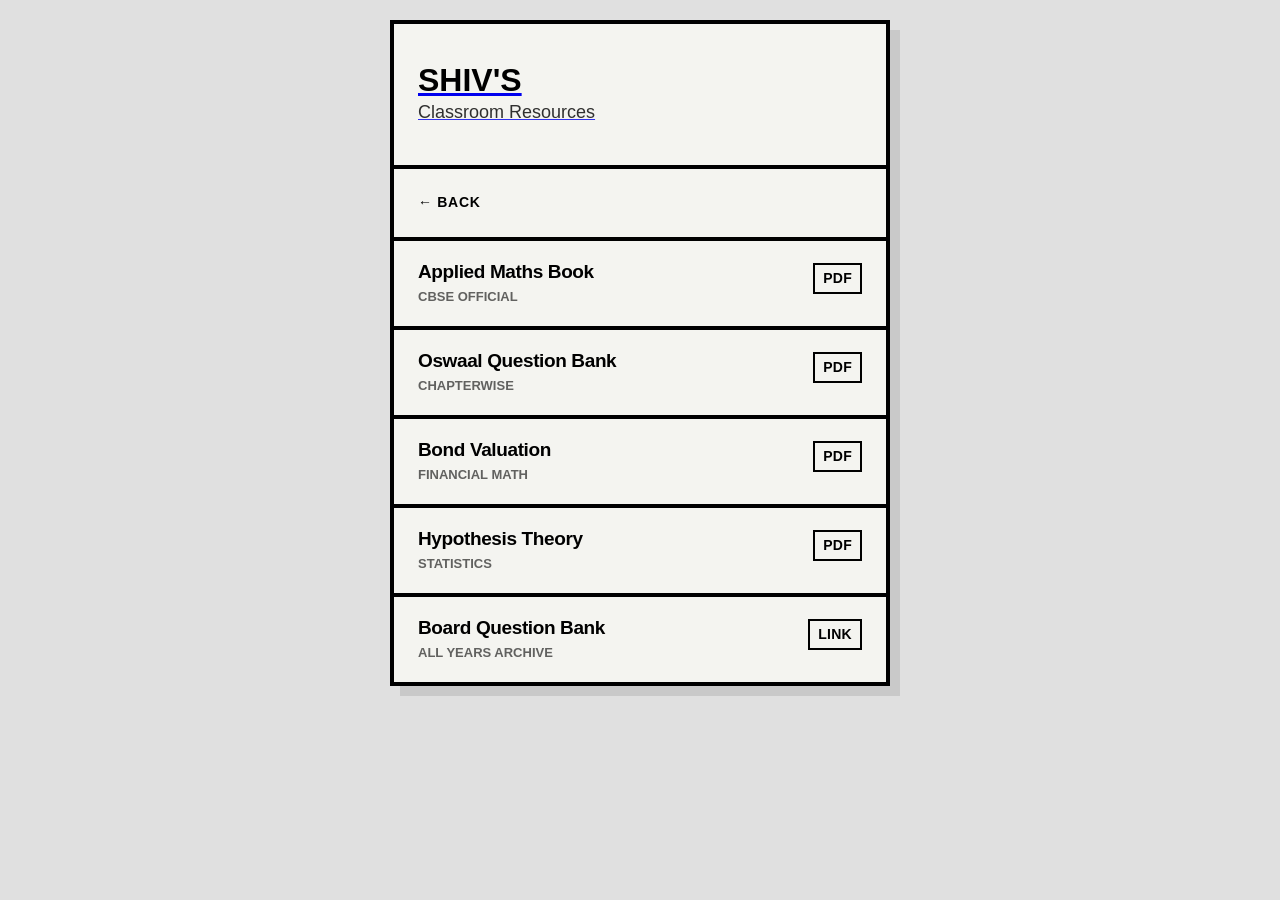
==== 12-commerce/index.html @ 66da1587 "Create index.html" ====
<!DOCTYPE html>
<html lang="en">
<head>
    <meta charset="UTF-8">
    <meta name="viewport" content="width=device-width, initial-scale=1.0">
    <title>12 Commerce — Shiv's Classroom</title>
    <link rel="stylesheet" href="/style.css">
</head>
<body>
    <div class="app-container">

        <a href="/" class="header-link">
            <header>
                <span class="brand-bold">SHIV'S</span>
                <span class="brand-light">Classroom Resources</span>
            </header>
        </a>

        <a href="/" class="back-btn">← Back</a>

        <div class="resource-list">
            <a href="https://cbseacademic.nic.in/web_material/Manuals/Book%20_Applied_Mathematics_ClassXII.pdf" class="list-item" target="_blank">
                <div class="item-left">
                    <span class="item-title">Applied Maths Book</span>
                    <span class="item-meta">CBSE Official</span>
                </div>
                <span class="item-right">PDF</span>
            </a>
            <a href="https://pub-97d37aea4fae4c888b8fa45d04fb260d.r2.dev/12-commerce/Oswaal%20QB%20Chapterwise.pdf" class="list-item" target="_blank">
                <div class="item-left">
                    <span class="item-title">Oswaal Question Bank</span>
                    <span class="item-meta">Chapterwise</span>
                </div>
                <span class="item-right">PDF</span>
            </a>
            <a href="https://pub-97d37aea4fae4c888b8fa45d04fb260d.r2.dev/12-commerce/Bond%20Valuation.pdf" class="list-item" target="_blank">
                <div class="item-left">
                    <span class="item-title">Bond Valuation</span>
                    <span class="item-meta">Financial Math</span>
                </div>
                <span class="item-right">PDF</span>
            </a>
            <a href="https://pub-97d37aea4fae4c888b8fa45d04fb260d.r2.dev/12-commerce/Hypothesis.pdf" class="list-item" target="_blank">
                <div class="item-left">
                    <span class="item-title">Hypothesis Theory</span>
                    <span class="item-meta">Statistics</span>
                </div>
                <span class="item-right">PDF</span>
            </a>
            <a href="https://appliedmaths.site/" class="list-item" target="_blank">
                <div class="item-left">
                    <span class="item-title">Board Question Bank</span>
                    <span class="item-meta">All Years Archive</span>
                </div>
                <span class="item-right">Link</span>
            </a>
        </div>

    </div>
</body>
</html>
---- style.css ----
:root {
    --bg-color: #F4F4F0;
    --text-primary: #000000;
    --border-color: #000000;
    --font-family: 'Helvetica Neue', Helvetica, Arial, sans-serif;
    --spacing-unit: 24px;
    --max-width: 500px;
    --border-weight: 4px;
}

* {
    box-sizing: border-box;
    margin: 0;
    padding: 0;
    -webkit-font-smoothing: antialiased;
    -moz-osx-font-smoothing: grayscale;
}

body {
    background-color: #ECECEC;
    color: var(--text-primary);
    font-family: var(--font-family);
    font-size: 16px;
    line-height: 1.4;
    display: flex;
    justify-content: center;
    align-items: flex-start;
    min-height: 100vh;
    padding: 20px;
}

.app-container {
    width: 100%;
    max-width: var(--max-width);
    background-color: var(--bg-color);
    border: var(--border-weight) solid var(--border-color);
    display: flex;
    flex-direction: column;
    position: relative;
    box-shadow: 10px 10px 0px rgba(0,0,0,0.1);
}

/* ── Header ── */
header {
    padding: 40px var(--spacing-unit);
    border-bottom: var(--border-weight) solid var(--border-color);
    background: var(--bg-color);
    text-decoration: none;
    display: block;
    color: var(--text-primary);
    transition: background 0.2s;
}
header:hover { background: #000; color: #fff; }
header:hover .brand-light { color: #ccc; }

.brand-bold {
    font-weight: 700;
    display: block;
    font-size: 32px;
    line-height: 1;
    margin-bottom: 4px;
}
.brand-light {
    font-weight: 400;
    font-size: 18px;
    opacity: 0.8;
}

/* ── Back Button ── */
.back-btn {
    padding: 24px var(--spacing-unit);
    border-bottom: var(--border-weight) solid var(--border-color);
    cursor: pointer;
    font-weight: 700;
    font-size: 14px;
    text-transform: uppercase;
    letter-spacing: 0.05em;
    transition: all 0.2s ease;
    background: var(--bg-color);
    display: block;
    text-decoration: none;
    color: var(--text-primary);
}
.back-btn:hover { background-color: #000; color: #fff; }

/* ── Category Cards (index) ── */
.category-card {
    padding: 40px var(--spacing-unit);
    border-bottom: var(--border-weight) solid var(--border-color);
    display: flex;
    justify-content: space-between;
    align-items: flex-start;
    cursor: pointer;
    transition: all 0.2s ease;
    background: var(--bg-color);
    text-decoration: none;
    color: var(--text-primary);
}
.category-card:last-child { border-bottom: none; }
.category-card:hover, .category-card:active {
    background-color: #000;
    color: #fff;
}
.category-card:hover .category-description { color: #ccc; }
.category-card:hover .category-arrow { stroke: #fff; }

.category-content {
    display: flex;
    flex-direction: column;
    gap: 16px;
    max-width: 80%;
}
.category-title {
    font-size: 36px;
    font-weight: 700;
    letter-spacing: -0.04em;
    line-height: 0.95;
    text-transform: uppercase;
}
.category-description {
    font-size: 15px;
    line-height: 1.4;
    font-weight: 500;
}
.category-arrow {
    width: 40px;
    height: 40px;
    stroke: var(--text-primary);
    stroke-width: 2.5;
    flex-shrink: 0;
    margin-top: 4px;
}

/* ── Section Header ── */
.section-header {
    padding: 16px var(--spacing-unit);
    font-size: 14px;
    font-weight: 700;
    text-transform: uppercase;
    letter-spacing: 0.05em;
    background: var(--bg-color);
    border-bottom: 2px solid var(--border-color);
    opacity: 0.6;
}

/* ── List Items ── */
.resource-list { display: flex; flex-direction: column; }

.list-item {
    display: flex;
    justify-content: space-between;
    align-items: flex-start;
    padding: 20px var(--spacing-unit);
    border-bottom: var(--border-weight) solid var(--border-color);
    text-decoration: none;
    color: var(--text-primary);
    transition: all 0.2s ease;
    background: var(--bg-color);
}
.list-item:last-child { border-bottom: none; }
.list-item:hover, .list-item:active { background-color: #000; color: #fff; }
.list-item:hover .item-meta { color: #ccc; }
.list-item:hover .item-right { color: #fff; border-color: #fff; }

.item-left {
    display: flex;
    flex-direction: column;
    gap: 4px;
    padding-right: 10px;
}
.item-title {
    font-size: 19px;
    letter-spacing: -0.02em;
    font-weight: 700;
    line-height: 1.2;
}
.item-meta {
    font-size: 13px;
    text-transform: uppercase;
    font-weight: 600;
    opacity: 0.6;
}
.item-right {
    font-size: 14px;
    font-weight: 700;
    letter-spacing: 0.02em;
    text-transform: uppercase;
    white-space: nowrap;
    border: 2px solid var(--border-color);
    padding: 4px 8px;
    margin-top: 2px;
}

/* ── About Page ── */
.about-hero {
    padding: 40px var(--spacing-unit) 32px;
    border-bottom: var(--border-weight) solid var(--border-color);
}
.about-name {
    font-size: 38px;
    font-weight: 700;
    letter-spacing: -0.04em;
    line-height: 0.95;
    text-transform: uppercase;
    margin-bottom: 12px;
}
.about-tagline {
    font-size: 14px;
    font-weight: 600;
    text-transform: uppercase;
    letter-spacing: 0.06em;
    opacity: 0.55;
    margin-bottom: 20px;
}
.about-bio {
    font-size: 15px;
    line-height: 1.6;
}
.about-contact-row {
    display: flex;
    flex-wrap: wrap;
    gap: 8px;
    margin-top: 20px;
}
.contact-chip {
    font-size: 12px;
    font-weight: 700;
    text-transform: uppercase;
    letter-spacing: 0.04em;
    border: 2px solid var(--border-color);
    padding: 5px 10px;
    text-decoration: none;
    color: var(--text-primary);
    transition: all 0.2s ease;
}
.contact-chip:hover { background: #000; color: #fff; border-color: #000; }

.exp-item {
    padding: 24px var(--spacing-unit);
    border-bottom: var(--border-weight) solid var(--border-color);
}
.exp-item:last-child { border-bottom: none; }
.exp-header {
    display: flex;
    justify-content: space-between;
    align-items: flex-start;
    gap: 8px;
    margin-bottom: 6px;
}
.exp-role {
    font-size: 17px;
    font-weight: 700;
    letter-spacing: -0.02em;
    line-height: 1.2;
}
.exp-date {
    font-size: 11px;
    font-weight: 700;
    text-transform: uppercase;
    letter-spacing: 0.04em;
    border: 2px solid var(--border-color);
    padding: 3px 7px;
    white-space: nowrap;
    flex-shrink: 0;
    margin-top: 2px;
}
.exp-company {
    font-size: 13px;
    font-weight: 600;
    text-transform: uppercase;
    letter-spacing: 0.05em;
    opacity: 0.55;
    margin-bottom: 10px;
}
.exp-bullets {
    list-style: none;
    display: flex;
    flex-direction: column;
    gap: 5px;
}
.exp-bullets li {
    font-size: 14px;
    line-height: 1.5;
    padding-left: 14px;
    position: relative;
}
.exp-bullets li::before {
    content: '—';
    position: absolute;
    left: 0;
    font-weight: 700;
}

.skills-block {
    padding: 24px var(--spacing-unit);
    border-bottom: var(--border-weight) solid var(--border-color);
    display: flex;
    flex-direction: column;
    gap: 12px;
}
.skills-block:last-child { border-bottom: none; }
.skill-row { display: flex; flex-direction: column; gap: 4px; }
.skill-label {
    font-size: 11px;
    font-weight: 700;
    text-transform: uppercase;
    letter-spacing: 0.08em;
    opacity: 0.5;
}
.skill-value { font-size: 14px; font-weight: 500; line-height: 1.4; }

.edu-item {
    padding: 20px var(--spacing-unit);
    border-bottom: var(--border-weight) solid var(--border-color);
    display: flex;
    justify-content: space-between;
    align-items: flex-start;
    gap: 8px;
}
.edu-item:last-child { border-bottom: none; }
.edu-degree { font-size: 16px; font-weight: 700; letter-spacing: -0.02em; margin-bottom: 3px; }
.edu-school { font-size: 13px; font-weight: 600; text-transform: uppercase; letter-spacing: 0.04em; opacity: 0.55; }
.edu-year {
    font-size: 13px;
    font-weight: 700;
    border: 2px solid var(--border-color);
    padding: 3px 8px;
    white-space: nowrap;
    flex-shrink: 0;
}

/* ── Scrollbar ── */
::-webkit-scrollbar { width: 12px; }
::-webkit-scrollbar-track { background: var(--bg-color); border-left: var(--border-weight) solid var(--border-color); }
::-webkit-scrollbar-thumb { background: #000; border: 3px solid var(--bg-color); }

/* ── Mobile ── */
@media (max-width: 480px) {
    body { padding: 0; background-color: var(--bg-color); }
    .app-container { border: none; box-shadow: none; max-width: 100%; }
    .category-title { font-size: 32px; }
    .about-name { font-size: 30px; }
}
@media (min-width: 768px) {
    body { background-color: #E0E0E0; }
}
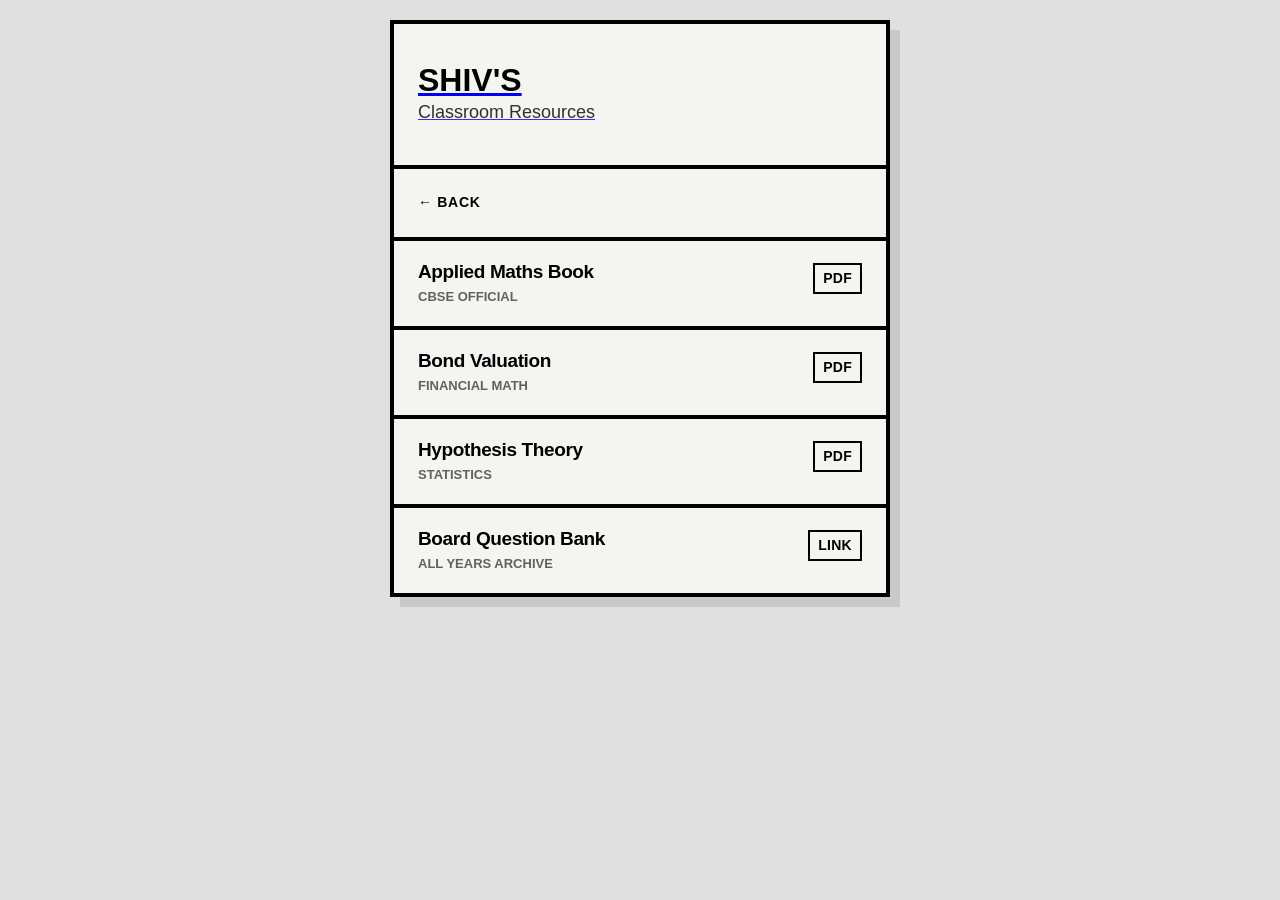
==== commit 09067450: "Update index.html" ====
--- a/12-commerce/index.html
+++ b/12-commerce/index.html
@@ -26,13 +26,7 @@
                 </div>
                 <span class="item-right">PDF</span>
             </a>
-            <a href="https://pub-97d37aea4fae4c888b8fa45d04fb260d.r2.dev/12-commerce/Oswaal%20QB%20Chapterwise.pdf" class="list-item" target="_blank">
-                <div class="item-left">
-                    <span class="item-title">Oswaal Question Bank</span>
-                    <span class="item-meta">Chapterwise</span>
-                </div>
-                <span class="item-right">PDF</span>
-            </a>
+            
             <a href="https://pub-97d37aea4fae4c888b8fa45d04fb260d.r2.dev/12-commerce/Bond%20Valuation.pdf" class="list-item" target="_blank">
                 <div class="item-left">
                     <span class="item-title">Bond Valuation</span>
